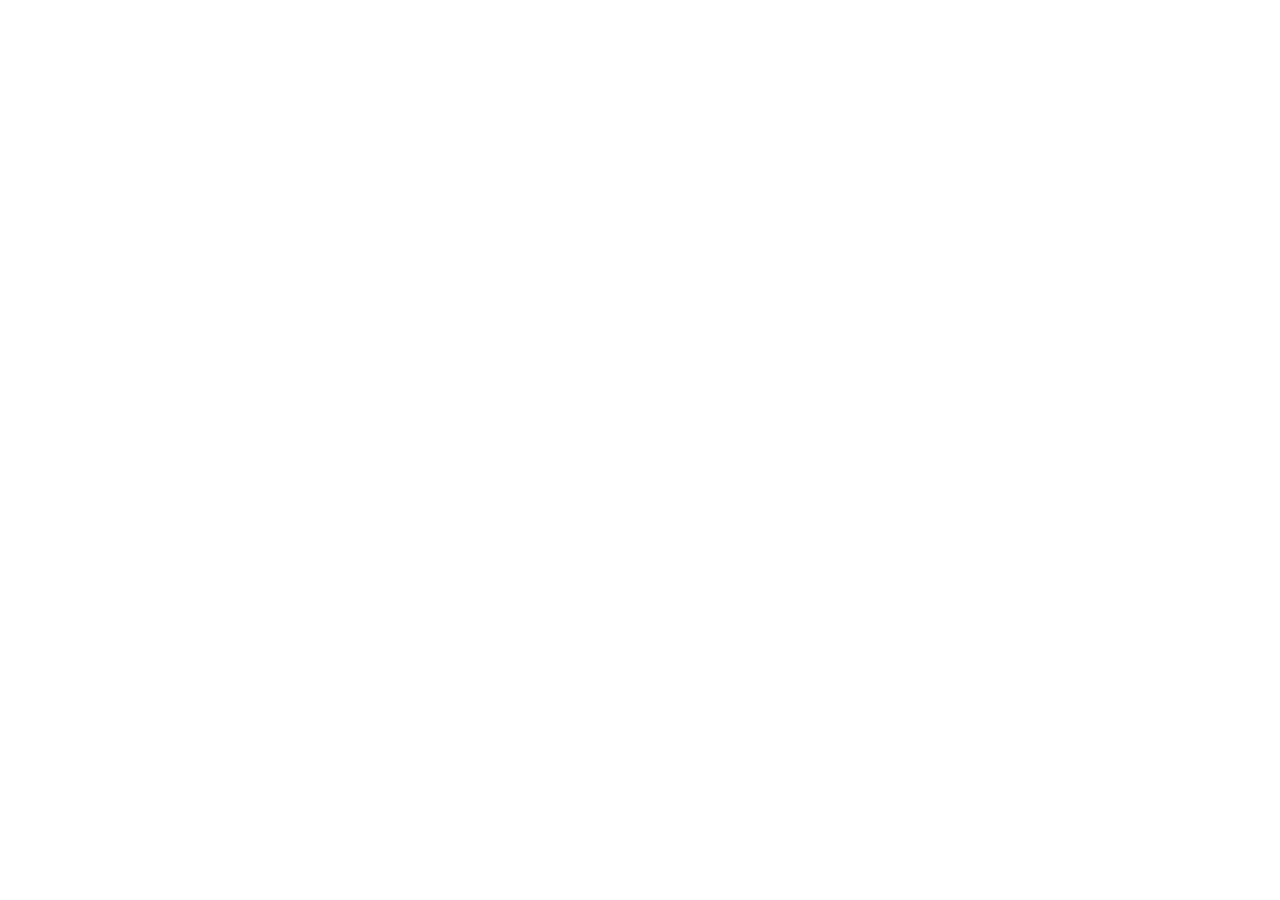
==== docs/index.html @ d6806249 "Docs agregados" ====
<!doctype html><html lang="en"><head><meta charset="utf-8"/><link rel="icon" href="/favicon.ico"/><meta name="viewport" content="width=device-width,initial-scale=1"/><meta name="theme-color" content="#000000"/><meta name="description" content="Web site created using create-react-app"/><link rel="apple-touch-icon" href="/logo192.png"/><link rel="manifest" href="/manifest.json"/><link rel="stylesheet" href="https://cdnjs.cloudflare.com/ajax/libs/animate.css/4.1.1/animate.min.css"/><title>GifExpertApp</title><link href="/static/css/main.72a857fa.chunk.css" rel="stylesheet"></head><body><noscript>You need to enable JavaScript to run this app.</noscript><div id="root"></div><script>!function(e){function r(r){for(var n,p,f=r[0],i=r[1],l=r[2],c=0,s=[];c<f.length;c++)p=f[c],Object.prototype.hasOwnProperty.call(o,p)&&o[p]&&s.push(o[p][0]),o[p]=0;for(n in i)Object.prototype.hasOwnProperty.call(i,n)&&(e[n]=i[n]);for(a&&a(r);s.length;)s.shift()();return u.push.apply(u,l||[]),t()}function t(){for(var e,r=0;r<u.length;r++){for(var t=u[r],n=!0,f=1;f<t.length;f++){var i=t[f];0!==o[i]&&(n=!1)}n&&(u.splice(r--,1),e=p(p.s=t[0]))}return e}var n={},o={1:0},u=[];function p(r){if(n[r])return n[r].exports;var t=n[r]={i:r,l:!1,exports:{}};return e[r].call(t.exports,t,t.exports,p),t.l=!0,t.exports}p.m=e,p.c=n,p.d=function(e,r,t){p.o(e,r)||Object.defineProperty(e,r,{enumerable:!0,get:t})},p.r=function(e){"undefined"!=typeof Symbol&&Symbol.toStringTag&&Object.defineProperty(e,Symbol.toStringTag,{value:"Module"}),Object.defineProperty(e,"__esModule",{value:!0})},p.t=function(e,r){if(1&r&&(e=p(e)),8&r)return e;if(4&r&&"object"==typeof e&&e&&e.__esModule)return e;var t=Object.create(null);if(p.r(t),Object.defineProperty(t,"default",{enumerable:!0,value:e}),2&r&&"string"!=typeof e)for(var n in e)p.d(t,n,function(r){return e[r]}.bind(null,n));return t},p.n=function(e){var r=e&&e.__esModule?function(){return e.default}:function(){return e};return p.d(r,"a",r),r},p.o=function(e,r){return Object.prototype.hasOwnProperty.call(e,r)},p.p="/";var f=this["webpackJsonpgif-expert-app"]=this["webpackJsonpgif-expert-app"]||[],i=f.push.bind(f);f.push=r,f=f.slice();for(var l=0;l<f.length;l++)r(f[l]);var a=i;t()}([])</script><script src="/static/js/2.5f47539c.chunk.js"></script><script src="/static/js/main.beb6f0f9.chunk.js"></script></body></html>
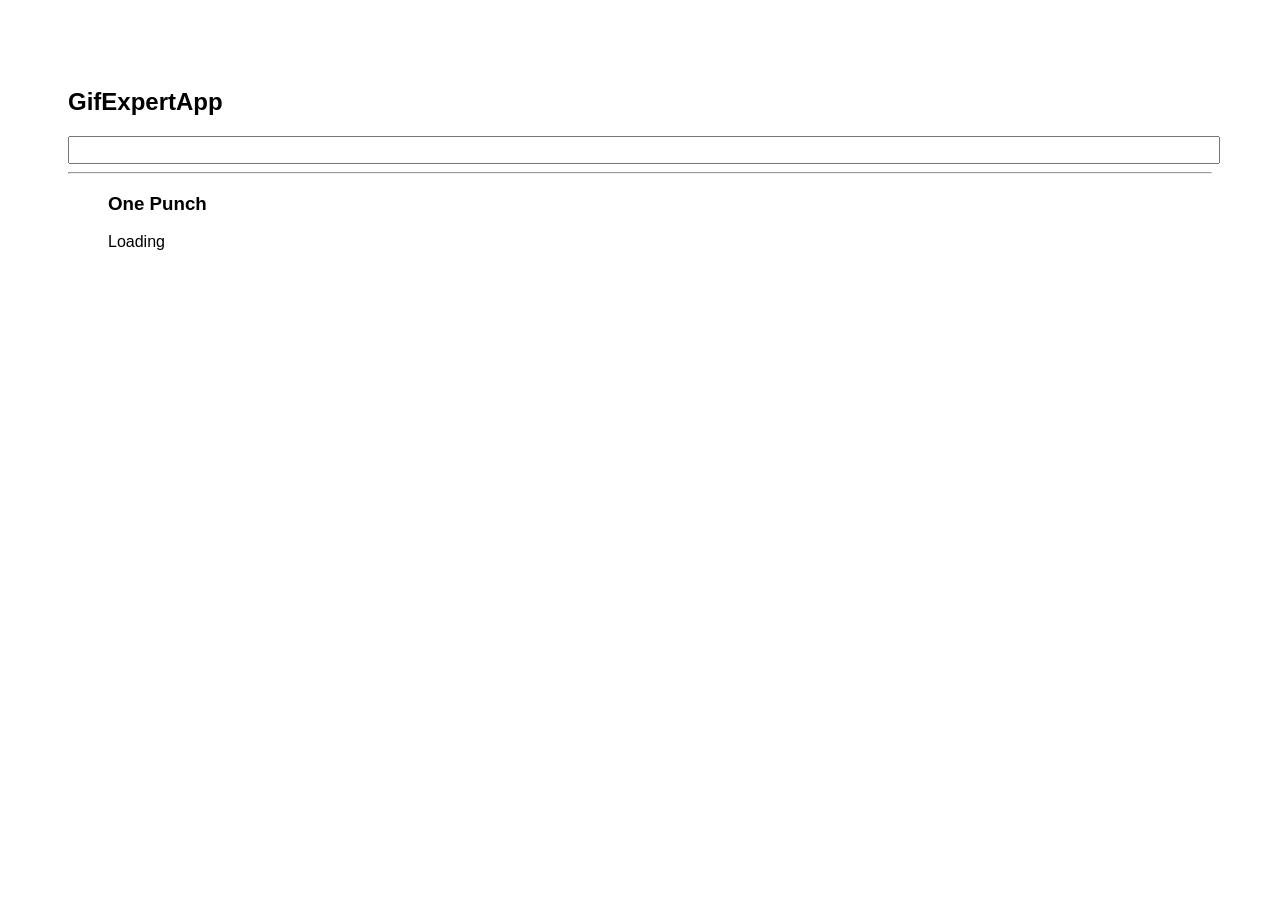
==== commit d0837fc8: "Routes changed" ====
--- a/docs/index.html
+++ b/docs/index.html
@@ -1 +1 @@
-<!doctype html><html lang="en"><head><meta charset="utf-8"/><link rel="icon" href="/favicon.ico"/><meta name="viewport" content="width=device-width,initial-scale=1"/><meta name="theme-color" content="#000000"/><meta name="description" content="Web site created using create-react-app"/><link rel="apple-touch-icon" href="/logo192.png"/><link rel="manifest" href="/manifest.json"/><link rel="stylesheet" href="https://cdnjs.cloudflare.com/ajax/libs/animate.css/4.1.1/animate.min.css"/><title>GifExpertApp</title><link href="/static/css/main.72a857fa.chunk.css" rel="stylesheet"></head><body><noscript>You need to enable JavaScript to run this app.</noscript><div id="root"></div><script>!function(e){function r(r){for(var n,p,f=r[0],i=r[1],l=r[2],c=0,s=[];c<f.length;c++)p=f[c],Object.prototype.hasOwnProperty.call(o,p)&&o[p]&&s.push(o[p][0]),o[p]=0;for(n in i)Object.prototype.hasOwnProperty.call(i,n)&&(e[n]=i[n]);for(a&&a(r);s.length;)s.shift()();return u.push.apply(u,l||[]),t()}function t(){for(var e,r=0;r<u.length;r++){for(var t=u[r],n=!0,f=1;f<t.length;f++){var i=t[f];0!==o[i]&&(n=!1)}n&&(u.splice(r--,1),e=p(p.s=t[0]))}return e}var n={},o={1:0},u=[];function p(r){if(n[r])return n[r].exports;var t=n[r]={i:r,l:!1,exports:{}};return e[r].call(t.exports,t,t.exports,p),t.l=!0,t.exports}p.m=e,p.c=n,p.d=function(e,r,t){p.o(e,r)||Object.defineProperty(e,r,{enumerable:!0,get:t})},p.r=function(e){"undefined"!=typeof Symbol&&Symbol.toStringTag&&Object.defineProperty(e,Symbol.toStringTag,{value:"Module"}),Object.defineProperty(e,"__esModule",{value:!0})},p.t=function(e,r){if(1&r&&(e=p(e)),8&r)return e;if(4&r&&"object"==typeof e&&e&&e.__esModule)return e;var t=Object.create(null);if(p.r(t),Object.defineProperty(t,"default",{enumerable:!0,value:e}),2&r&&"string"!=typeof e)for(var n in e)p.d(t,n,function(r){return e[r]}.bind(null,n));return t},p.n=function(e){var r=e&&e.__esModule?function(){return e.default}:function(){return e};return p.d(r,"a",r),r},p.o=function(e,r){return Object.prototype.hasOwnProperty.call(e,r)},p.p="/";var f=this["webpackJsonpgif-expert-app"]=this["webpackJsonpgif-expert-app"]||[],i=f.push.bind(f);f.push=r,f=f.slice();for(var l=0;l<f.length;l++)r(f[l]);var a=i;t()}([])</script><script src="/static/js/2.5f47539c.chunk.js"></script><script src="/static/js/main.beb6f0f9.chunk.js"></script></body></html>+<!doctype html><html lang="en"><head><meta charset="utf-8"/><link rel="icon" href="./favicon.ico"/><meta name="viewport" content="width=device-width,initial-scale=1"/><meta name="theme-color" content="#000000"/><meta name="description" content="Web site created using create-react-app"/><link rel="apple-touch-icon" href="./logo192.png"/><link rel="manifest" href="./manifest.json"/><link rel="stylesheet" href="https://cdnjs.cloudflare.com/ajax/libs/animate.css/4.1.1/animate.min.css"/><title>GifExpertApp</title><link href="./static/css/main.72a857fa.chunk.css" rel="stylesheet"></head><body><noscript>You need to enable JavaScript to run this app.</noscript><div id="root"></div><script>!function(e){function r(r){for(var n,p,f=r[0],i=r[1],l=r[2],c=0,s=[];c<f.length;c++)p=f[c],Object.prototype.hasOwnProperty.call(o,p)&&o[p]&&s.push(o[p][0]),o[p]=0;for(n in i)Object.prototype.hasOwnProperty.call(i,n)&&(e[n]=i[n]);for(a&&a(r);s.length;)s.shift()();return u.push.apply(u,l||[]),t()}function t(){for(var e,r=0;r<u.length;r++){for(var t=u[r],n=!0,f=1;f<t.length;f++){var i=t[f];0!==o[i]&&(n=!1)}n&&(u.splice(r--,1),e=p(p.s=t[0]))}return e}var n={},o={1:0},u=[];function p(r){if(n[r])return n[r].exports;var t=n[r]={i:r,l:!1,exports:{}};return e[r].call(t.exports,t,t.exports,p),t.l=!0,t.exports}p.m=e,p.c=n,p.d=function(e,r,t){p.o(e,r)||Object.defineProperty(e,r,{enumerable:!0,get:t})},p.r=function(e){"undefined"!=typeof Symbol&&Symbol.toStringTag&&Object.defineProperty(e,Symbol.toStringTag,{value:"Module"}),Object.defineProperty(e,"__esModule",{value:!0})},p.t=function(e,r){if(1&r&&(e=p(e)),8&r)return e;if(4&r&&"object"==typeof e&&e&&e.__esModule)return e;var t=Object.create(null);if(p.r(t),Object.defineProperty(t,"default",{enumerable:!0,value:e}),2&r&&"string"!=typeof e)for(var n in e)p.d(t,n,function(r){return e[r]}.bind(null,n));return t},p.n=function(e){var r=e&&e.__esModule?function(){return e.default}:function(){return e};return p.d(r,"a",r),r},p.o=function(e,r){return Object.prototype.hasOwnProperty.call(e,r)},p.p="/";var f=this["webpackJsonpgif-expert-app"]=this["webpackJsonpgif-expert-app"]||[],i=f.push.bind(f);f.push=r,f=f.slice();for(var l=0;l<f.length;l++)r(f[l]);var a=i;t()}([])</script><script src="./static/js/2.5f47539c.chunk.js"></script><script src="./static/js/main.beb6f0f9.chunk.js"></script></body></html>
--- a/docs/static/css/main.72a857fa.chunk.css
+++ b/docs/static/css/main.72a857fa.chunk.css
@@ -0,0 +1,2 @@
+*{font-family:Helvetica,Arial,sans-serif}body{padding:60px}input{width:100%;font-size:1.2rem;color:grey}.card-grid{display:flex;flex-direction:row;flex-wrap:wrap}.card{align-content:center;border:1px solid grey;border-radius:6px;overflow:hidden;margin-bottom:10px;margin-right:10px}.card p{padding:5px;text-align:center}.card img{max-height:170px}
+/*# sourceMappingURL=main.72a857fa.chunk.css.map */
